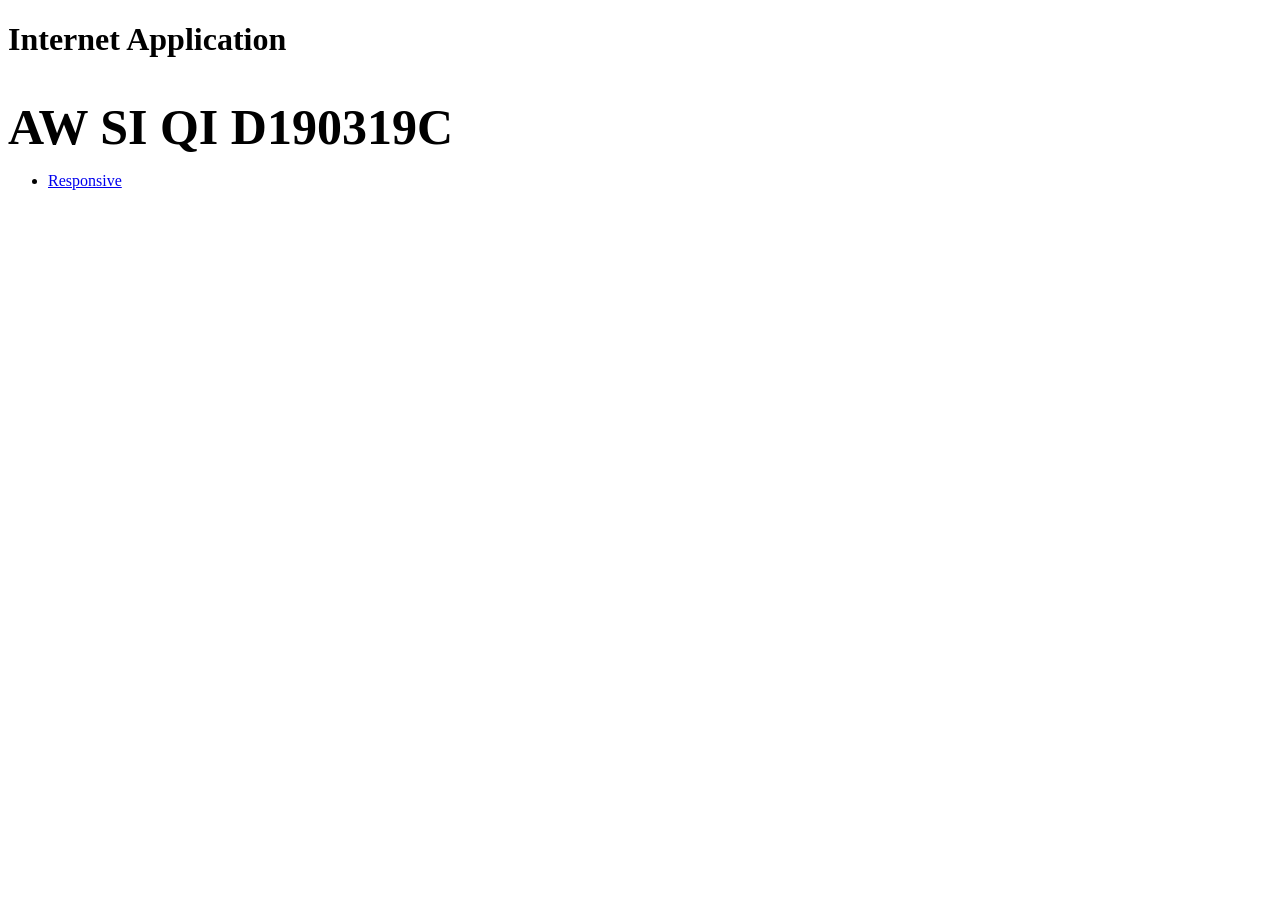
==== index.html @ c2b1290d "Create index.html" ====
<!DOCTYPE html>
<html>
  <head>
    <meta charset="utf-8">
    <title>All for Testing</title>
  </head>
  <body>
    <h1>Internet Application</h1>
    <br>
    <strong style="font-size:50px;">AW SI QI D190319C</strong>
    <ul>
      <li><a href="responsive.html">Responsive</a></li>
    </ul>
  </body>
</html>
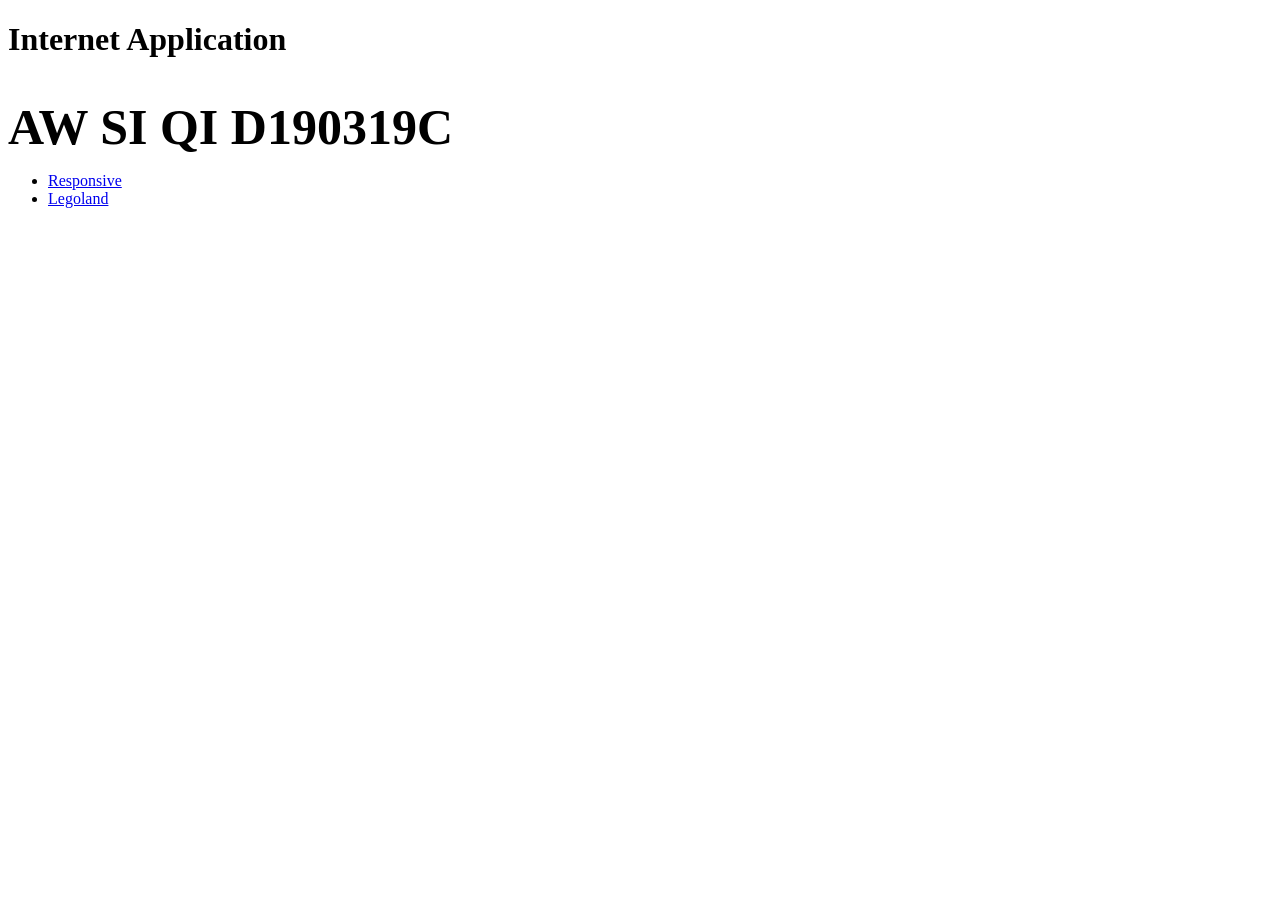
==== commit 72d3c672: "Update index.html" ====
--- a/index.html
+++ b/index.html
@@ -9,7 +9,8 @@
     <br>
     <strong style="font-size:50px;">AW SI QI D190319C</strong>
     <ul>
-      <li><a href="responsive.html">Responsive</a></li>
+      <li><a href="responsivePage.html">Responsive</a></li>
+      <li><a href="legolandHome.html">Legoland</a></li>
     </ul>
   </body>
 </html>
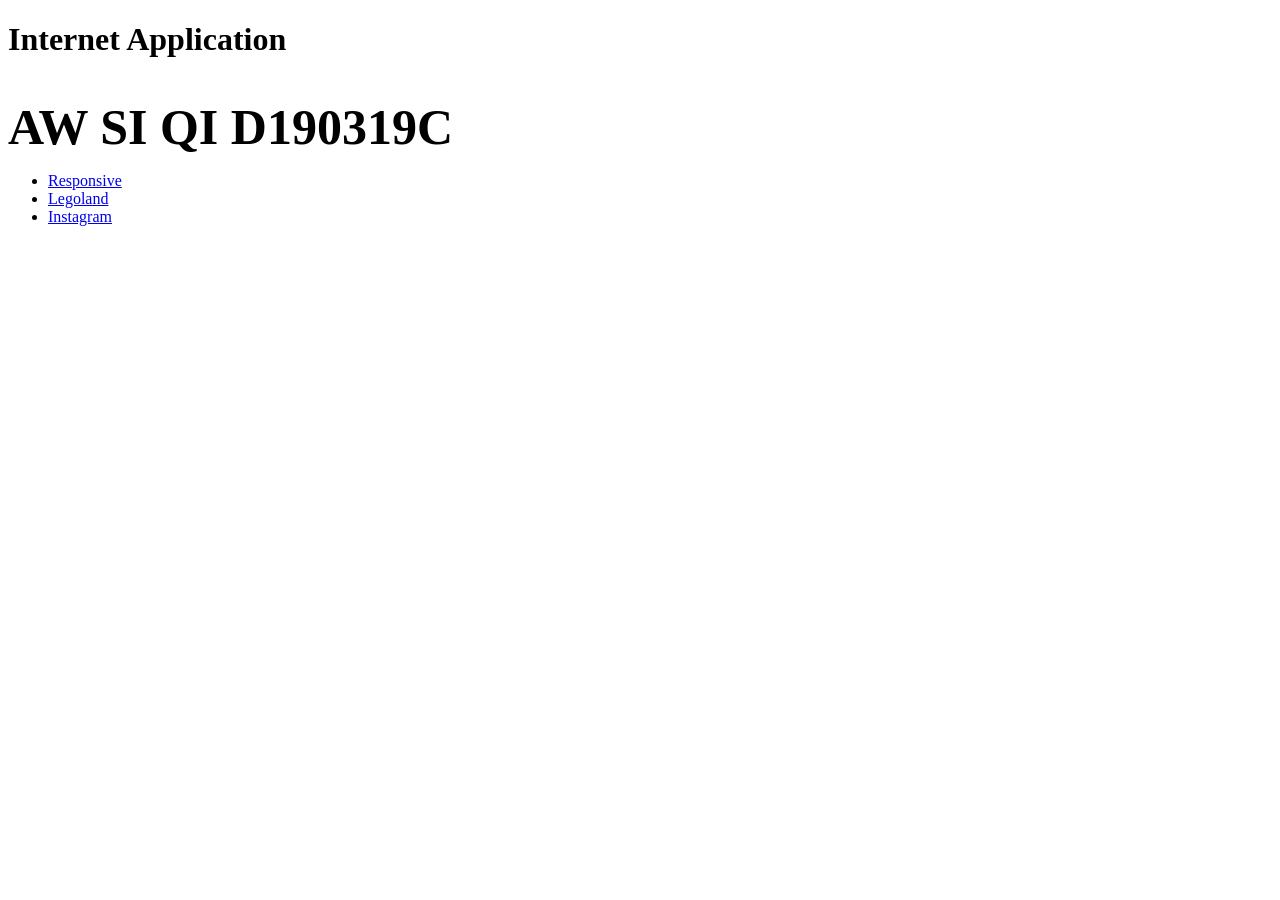
==== commit 23a84c0c: "Update index.html" ====
--- a/index.html
+++ b/index.html
@@ -11,6 +11,7 @@
     <ul>
       <li><a href="responsivePage.html">Responsive</a></li>
       <li><a href="legolandHome.html">Legoland</a></li>
+      <li><a href="instagram.html">Instagram</a></li>
     </ul>
   </body>
 </html>
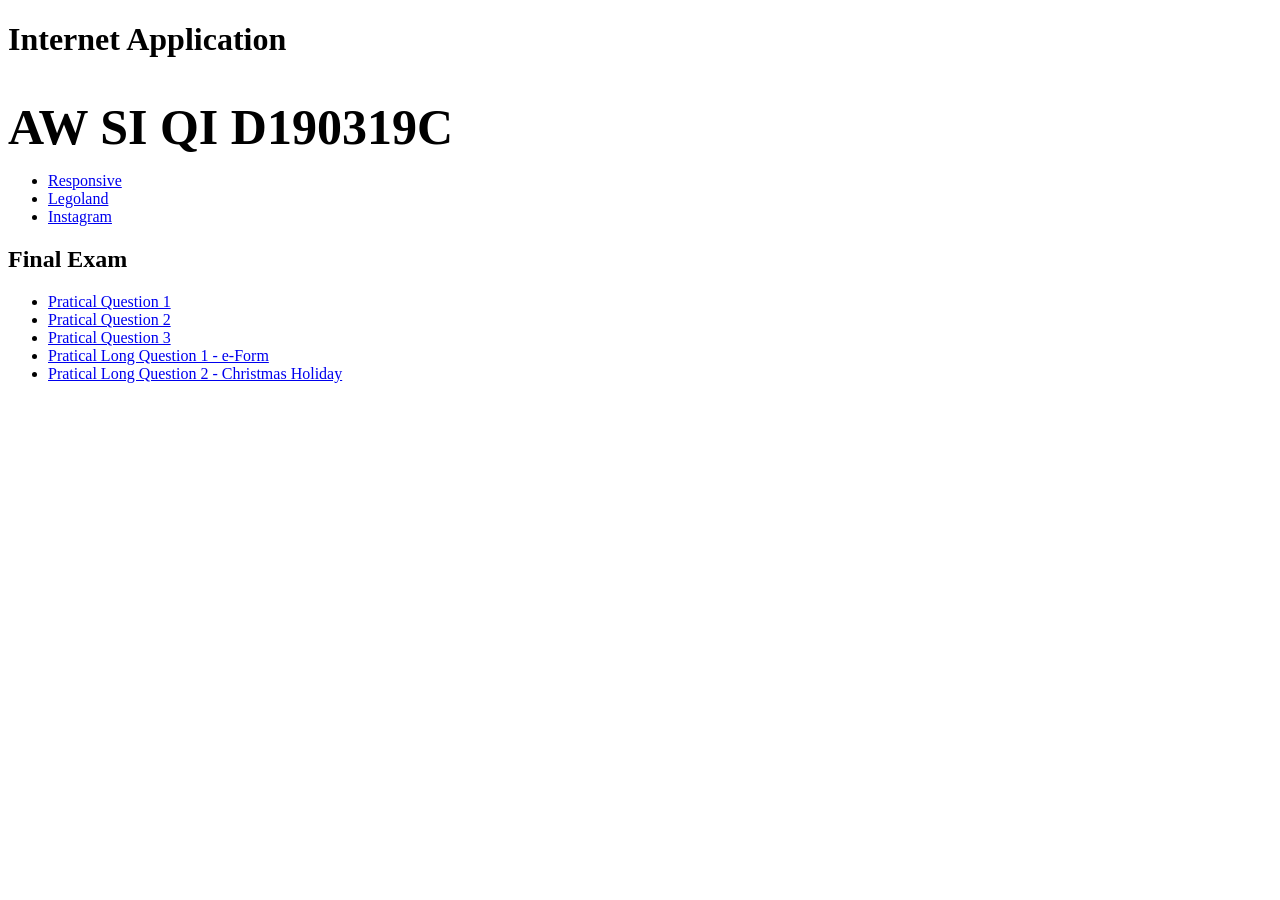
==== commit 9760ded6: "Update index.html" ====
--- a/index.html
+++ b/index.html
@@ -13,5 +13,14 @@
       <li><a href="legolandHome.html">Legoland</a></li>
       <li><a href="instagram.html">Instagram</a></li>
     </ul>
+    
+    <h2>Final Exam</h2>
+    <ul>
+      <li><a href="instagram.html">Pratical Question 1</a></li>
+      <li><a href="instagram.html">Pratical Question 2</a></li>
+      <li><a href="instagram.html">Pratical Question 3</a></li>
+      <li><a href="instagram.html">Pratical Long Question 1 - e-Form</a></li>
+      <li><a href="instagram.html">Pratical Long Question 2 - Christmas Holiday</a></li>
+    </ul>
   </body>
 </html>
